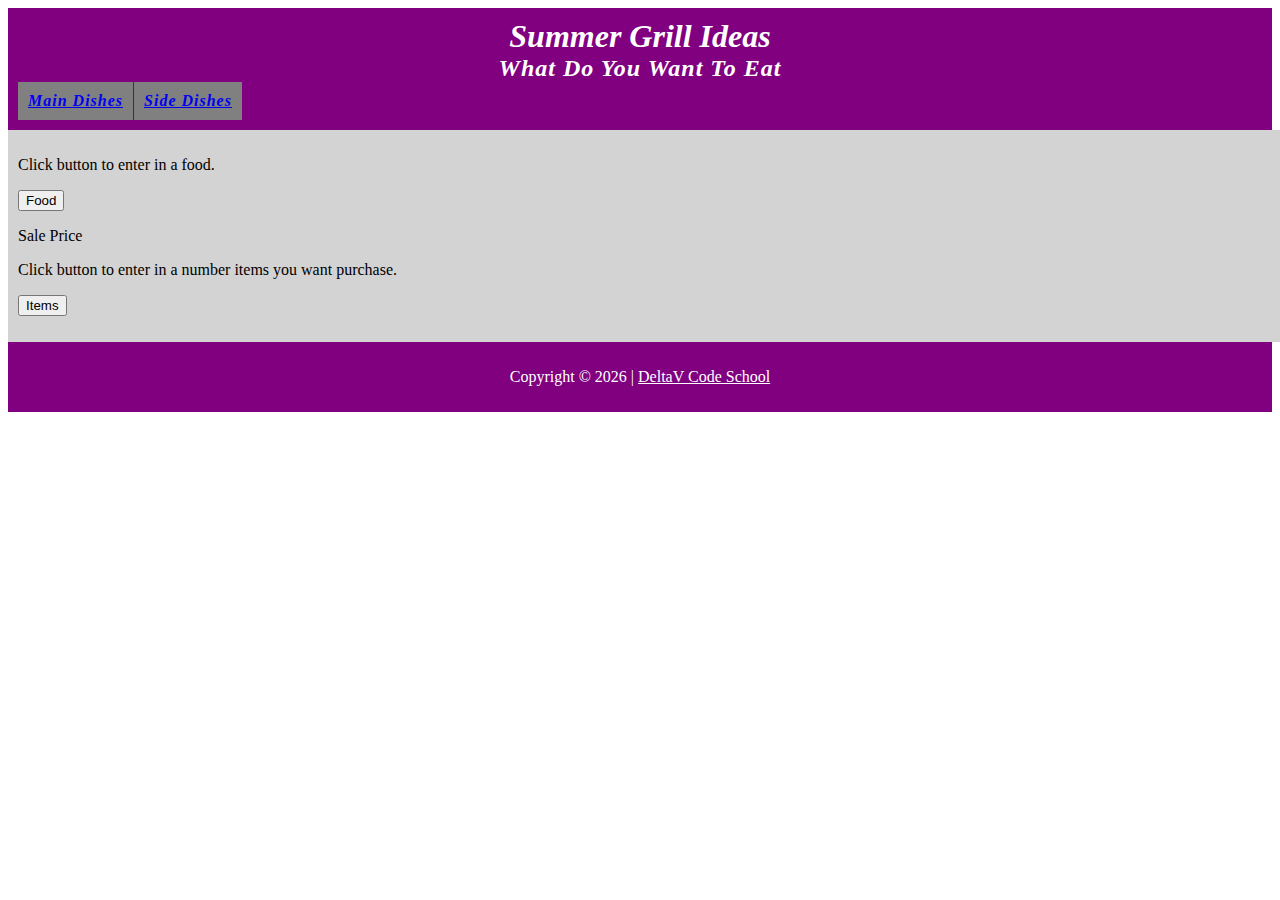
==== index.html @ b14bad2d "add" ====
<!DOCTYPE html>
<html>
  <head>
    <meta name="description" content="Summer Grill with us today"> 
    <title>Summer Grill</title>
    <link href="style.css" rel="stylesheet">
  </head>  
  <body>
    <header>
      <h1>Summer Grill Ideas<h1>
      <h2>What Do You Want To Eat<h2>
        <nav> 
          <ul>
            <li><a href="main_dish.html" class="active">Main Dishes</a></li>
            <li><a href=" https://jenjones319.github.io/html/">Side Dishes</a></a></li>
          </ul>  
        </nav>
    </header>
    <main>  
      <p>Click button to enter in a food.</p>
      <button onclick="myNew()">Food</button>
      <p id= "one"></p>
      <p>Sale Price</p>
      <div id="cost"></div>
      <p>Click button to enter in a number items you want purchase.</p>
      <button onclick="myNew2()">Items</button>
      <p id= "two"></p>
    </main>
    <footer>
      <p>Copyright &copy; <span id="copyright"></span> | <a href="https://deltavcodeschool.com" target="_blank">
       DeltaV Code School</a></p>
   </footer>
   <script src="script.js"></script>
  </body>
 </html>
---- style.css ----
header, footer {
  background:purple;
  color: white;
  padding: 10px;
  text-align: center;
}
header h1 {
  margin: 0;
  font-style:italic;
  text-align: center;
}
header h2 {
  margin: 0;
  letter-spacing: 1px;
  font-style:italic;
}
header ul {
  text-align: left;
  margin: 0;
  padding: 0;
  font-size: 0;
  color: white;
}
header li {
  list-style: none;
  display: inline-block;
  background-color: gray;
  padding: 10px;
  font-size: 16px;
}
main {
  background: lightgray;
  width: 100%;
  padding: 10px;
  margin: 0 auto;
}
footer a {
  color: white;
}
footer a:hover {
  color:  #f05325;
  background: white;
}
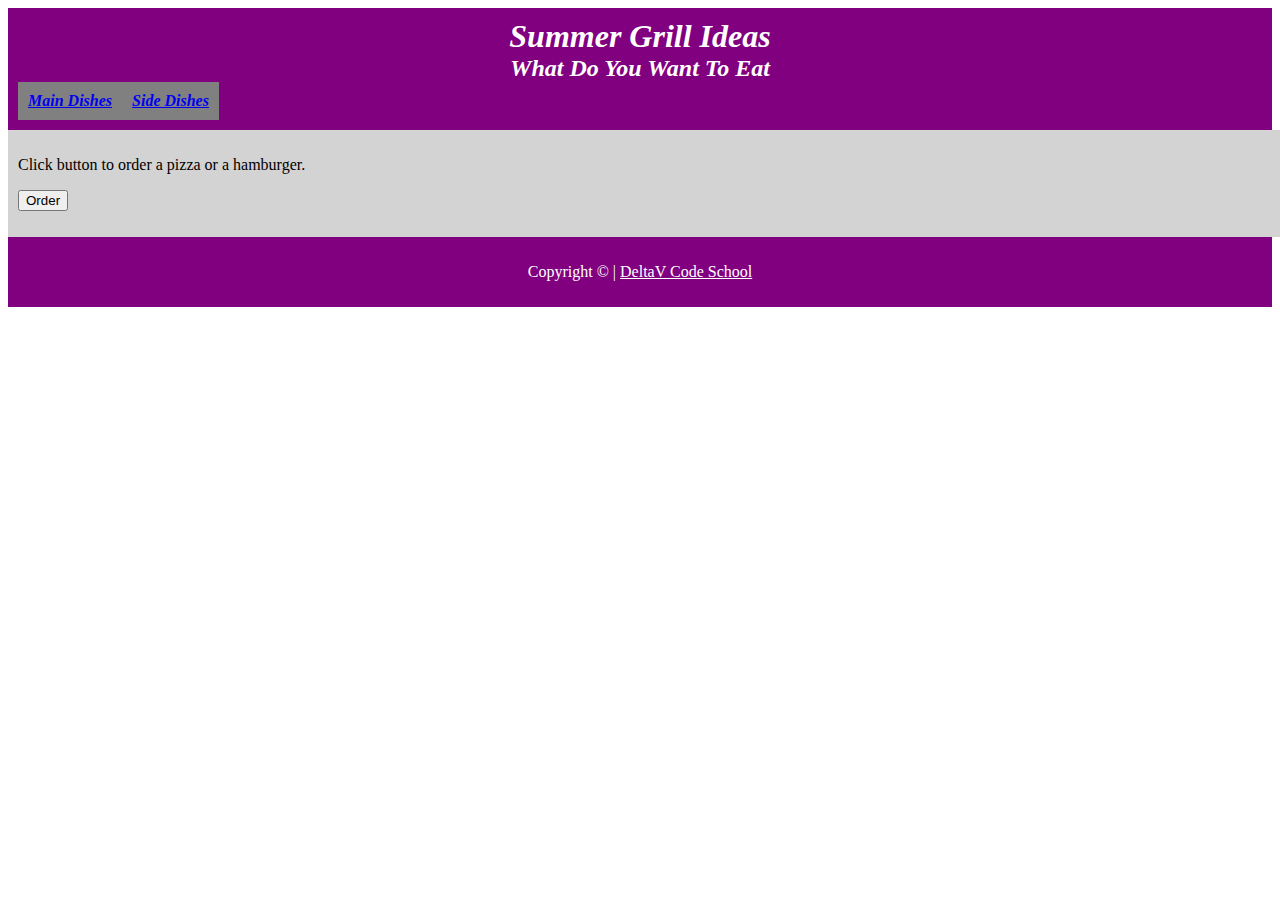
==== commit 2fb10452: "Add" ====
--- a/index.html
+++ b/index.html
@@ -17,19 +17,14 @@
         </nav>
     </header>
     <main>  
-      <p>Click button to enter in a food.</p>
-      <button onclick="myNew()">Food</button>
+      <p>Click button to order a pizza or a hamburger.</p>
+      <button onclick="showOrder()">Order</button>
       <p id= "one"></p>
-      <p>Sale Price</p>
-      <div id="cost"></div>
-      <p>Click button to enter in a number items you want purchase.</p>
-      <button onclick="myNew2()">Items</button>
-      <p id= "two"></p>
     </main>
     <footer>
       <p>Copyright &copy; <span id="copyright"></span> | <a href="https://deltavcodeschool.com" target="_blank">
        DeltaV Code School</a></p>
    </footer>
-   <script src="script.js"></script>
+   <script src="practice.js"></script>
   </body>
  </html>
--- a/style.css
+++ b/style.css
@@ -11,7 +11,7 @@
 }
 header h2 {
   margin: 0;
-  letter-spacing: 1px;
+  /* letter-spacing: 1px; */
   font-style:italic;
 }
 header ul {
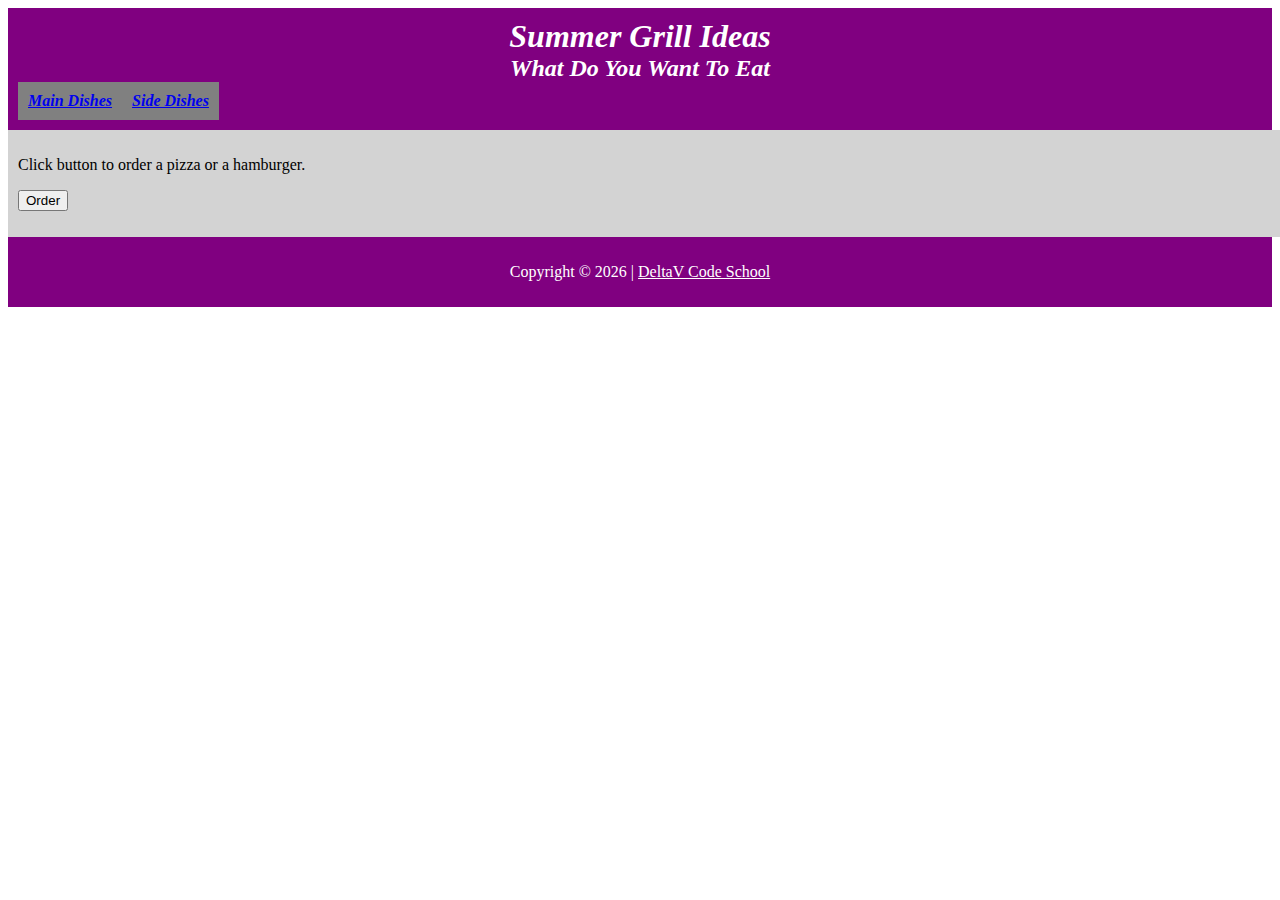
==== commit 522e417a: "Add" ====
--- a/index.html
+++ b/index.html
@@ -16,11 +16,11 @@
           </ul>  
         </nav>
     </header>
-    <main>  
+    <main class="clearfix">  
       <p>Click button to order a pizza or a hamburger.</p>
       <button onclick="showOrder()">Order</button>
       <p id= "one"></p>
-    </main>
+    </main class="clearfix">
     <footer>
       <p>Copyright &copy; <span id="copyright"></span> | <a href="https://deltavcodeschool.com" target="_blank">
        DeltaV Code School</a></p>
--- a/style.css
+++ b/style.css
@@ -28,6 +28,11 @@
   padding: 10px;
   font-size: 16px;
 }
+.clearfix::after {
+  content: "";
+  clear: both;
+  display: table;
+}
 main {
   background: lightgray;
   width: 100%;
@@ -40,4 +45,4 @@
 footer a:hover {
   color:  #f05325;
   background: white;
-}+}
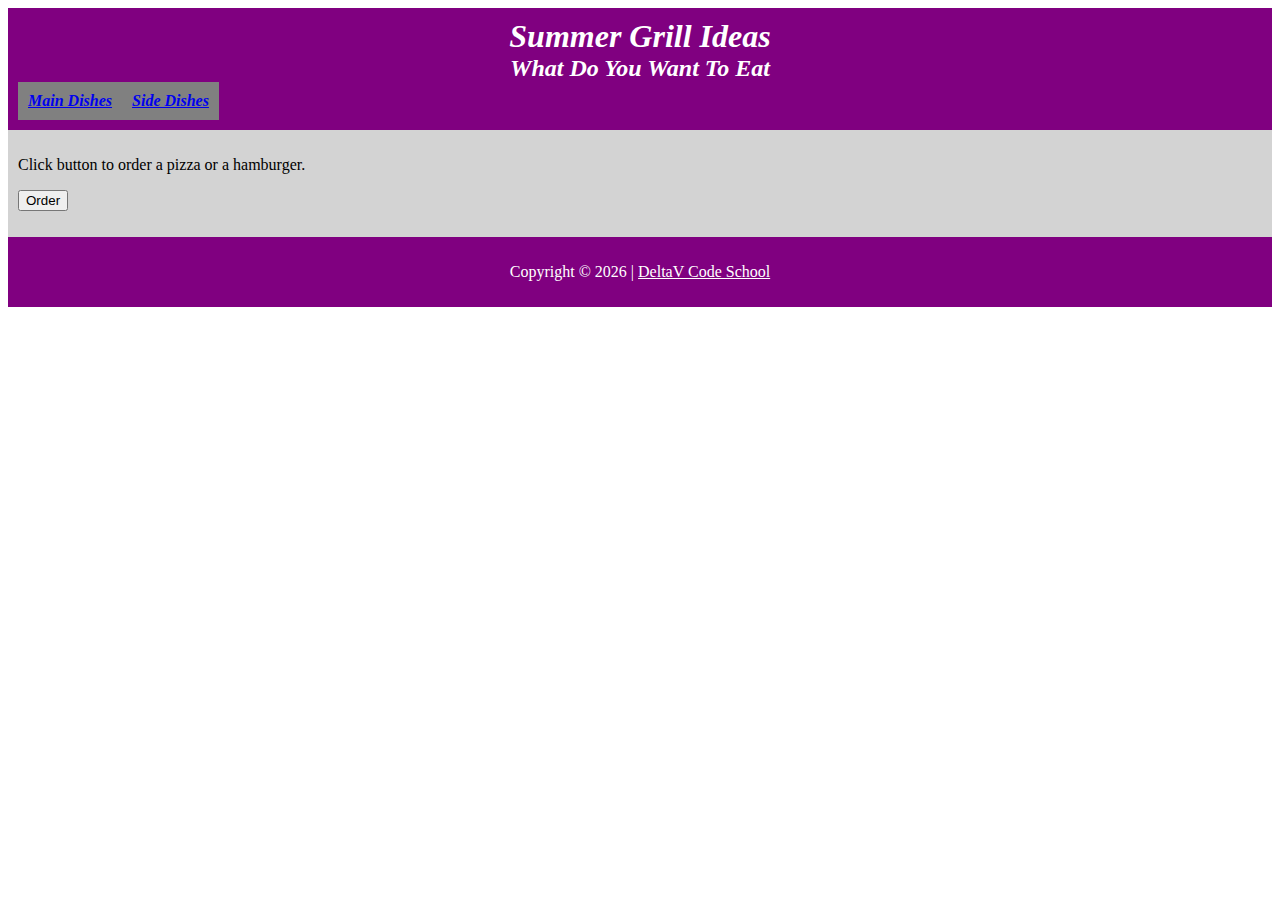
==== commit 2cf96a01: "add" ====
--- a/index.html
+++ b/index.html
@@ -6,7 +6,7 @@
     <link href="style.css" rel="stylesheet">
   </head>  
   <body>
-    <header>
+    <header class="clearfix">
       <h1>Summer Grill Ideas<h1>
       <h2>What Do You Want To Eat<h2>
         <nav> 
@@ -20,7 +20,7 @@
       <p>Click button to order a pizza or a hamburger.</p>
       <button onclick="showOrder()">Order</button>
       <p id= "one"></p>
-    </main class="clearfix">
+    </main>
     <footer>
       <p>Copyright &copy; <span id="copyright"></span> | <a href="https://deltavcodeschool.com" target="_blank">
        DeltaV Code School</a></p>
--- a/style.css
+++ b/style.css
@@ -35,7 +35,6 @@
 }
 main {
   background: lightgray;
-  width: 100%;
   padding: 10px;
   margin: 0 auto;
 }
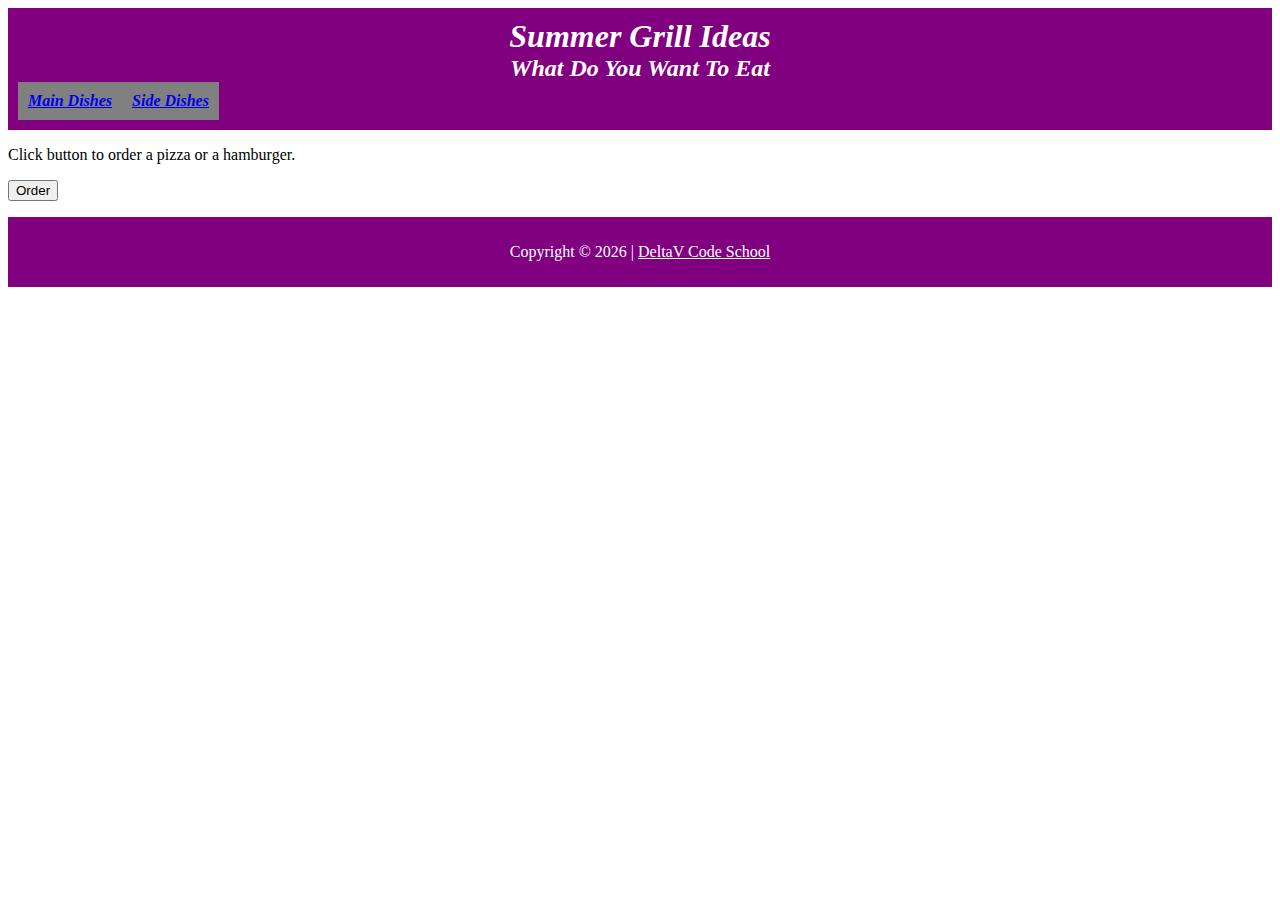
==== commit 14c669b7: "add" ====
--- a/index.html
+++ b/index.html
@@ -17,7 +17,7 @@
         </nav>
     </header>
     <main class="clearfix">  
-      <p>Click button to order a pizza or a hamburger.</p>
+      <p class="clearfix">Click button to order a pizza or a hamburger.</p>
       <button onclick="showOrder()">Order</button>
       <p id= "one"></p>
     </main>
--- a/style.css
+++ b/style.css
@@ -14,6 +14,11 @@
   /* letter-spacing: 1px; */
   font-style:italic;
 }
+.clearfix::after {
+  content: "";
+  clear: both;
+  display: table;
+}
 header ul {
   text-align: left;
   margin: 0;
@@ -28,20 +33,10 @@
   padding: 10px;
   font-size: 16px;
 }
-.clearfix::after {
-  content: "";
-  clear: both;
-  display: table;
-}
-main {
-  background: lightgray;
-  padding: 10px;
-  margin: 0 auto;
-}
 footer a {
   color: white;
 }
 footer a:hover {
   color:  #f05325;
   background: white;
-}
+}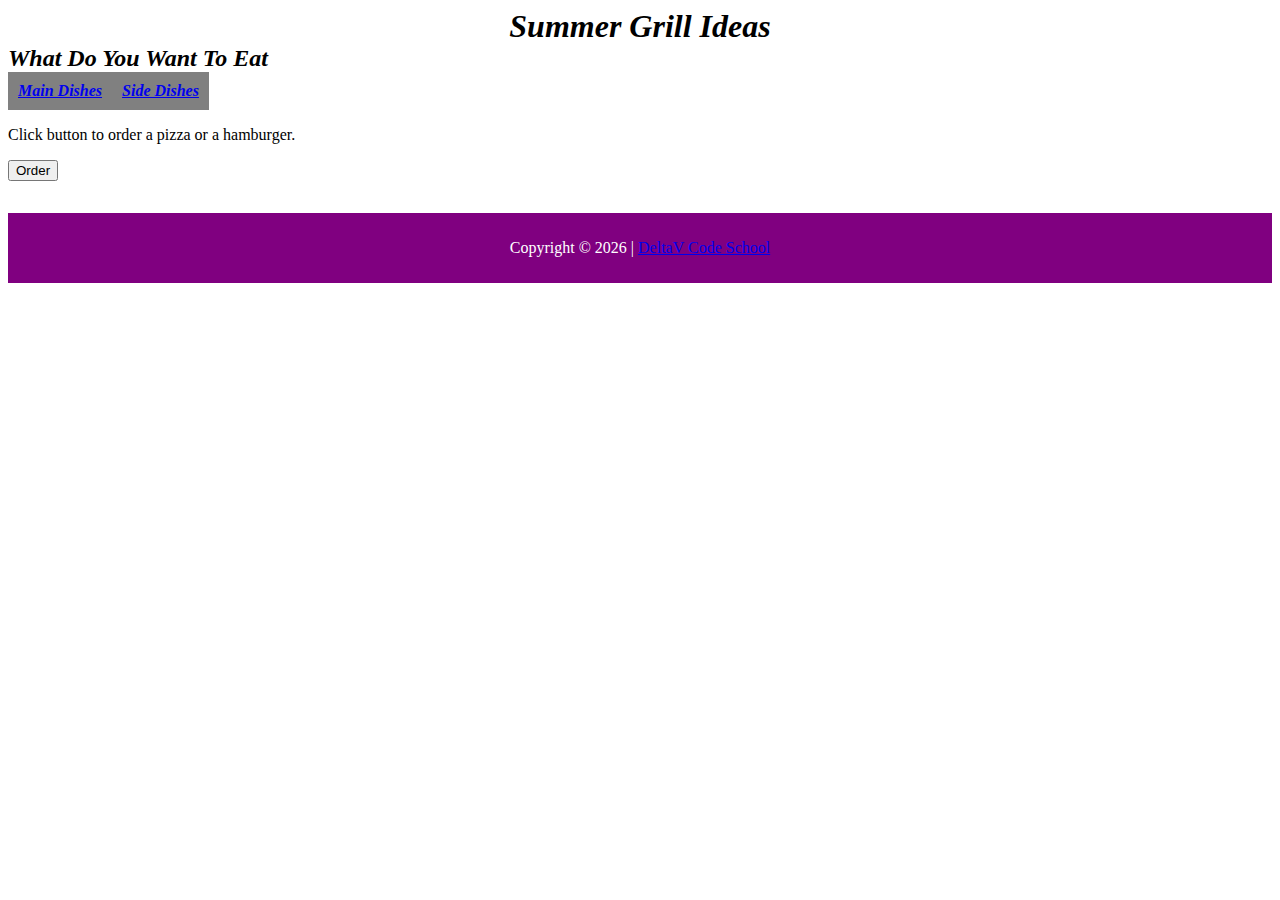
==== commit 007b4bad: "add" ====
--- a/index.html
+++ b/index.html
@@ -5,7 +5,7 @@
     <title>Summer Grill</title>
     <link href="style.css" rel="stylesheet">
   </head>  
-  <body>
+  <body class."clearfix">
     <header class="clearfix">
       <h1>Summer Grill Ideas<h1>
       <h2>What Do You Want To Eat<h2>
@@ -19,7 +19,7 @@
     <main class="clearfix">  
       <p class="clearfix">Click button to order a pizza or a hamburger.</p>
       <button onclick="showOrder()">Order</button>
-      <p id= "one"></p>
+      <p id= "one" class="clearfix"></p>
     </main>
     <footer>
       <p>Copyright &copy; <span id="copyright"></span> | <a href="https://deltavcodeschool.com" target="_blank">
--- a/style.css
+++ b/style.css
@@ -1,4 +1,8 @@
-header, footer {
+* {
+  max-width: 100%;
+  box-sizing: border-box;
+}
+gieader, footer {
   background:purple;
   color: white;
   padding: 10px;
@@ -32,6 +36,10 @@
   background-color: gray;
   padding: 10px;
   font-size: 16px;
+p {
+  content: "";
+  clear:  both;
+  display: table;
 }
 footer a {
   color: white;
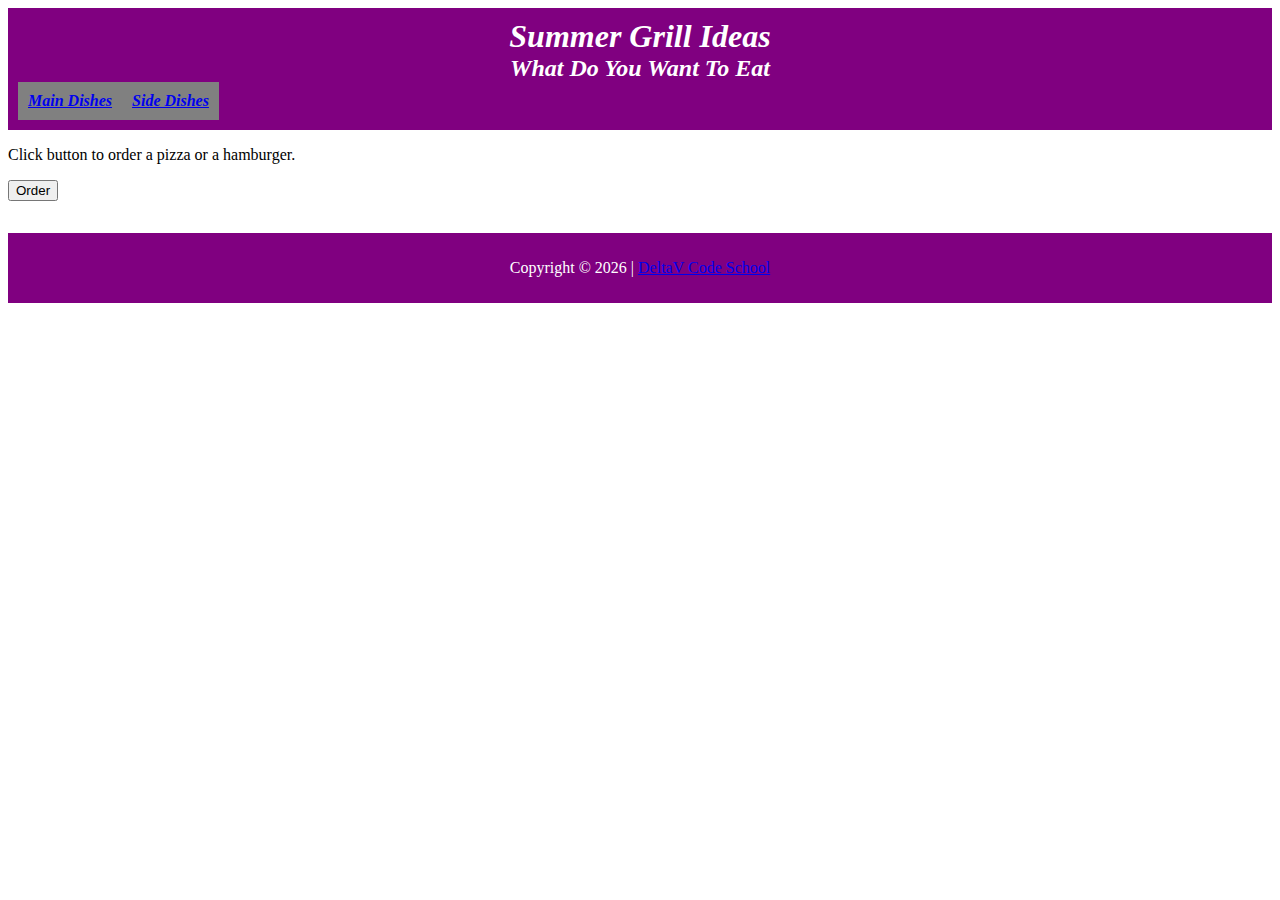
==== commit 29cd59d3: "add" ====
--- a/index.html
+++ b/index.html
@@ -17,7 +17,7 @@
         </nav>
     </header>
     <main class="clearfix">  
-      <p class="clearfix">Click button to order a pizza or a hamburger.</p>
+      <p>Click button to order a pizza or a hamburger.</p>
       <button onclick="showOrder()">Order</button>
       <p id= "one" class="clearfix"></p>
     </main>
--- a/style.css
+++ b/style.css
@@ -1,8 +1,4 @@
-* {
-  max-width: 100%;
-  box-sizing: border-box;
-}
-gieader, footer {
+header, footer {
   background:purple;
   color: white;
   padding: 10px;
@@ -36,11 +32,6 @@
   background-color: gray;
   padding: 10px;
   font-size: 16px;
-p {
-  content: "";
-  clear:  both;
-  display: table;
-}
 footer a {
   color: white;
 }
